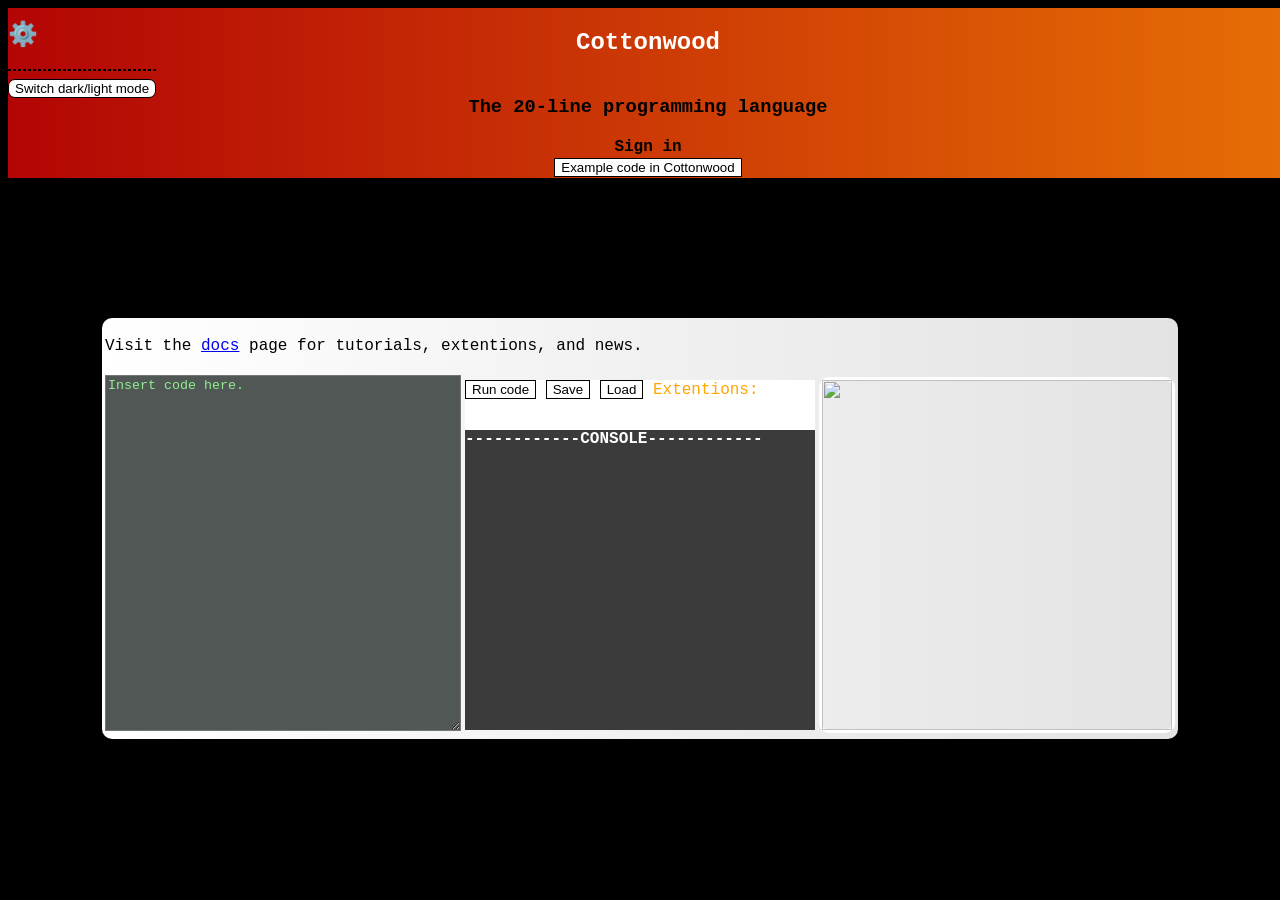
==== home.html @ 640c1d96 "Add settings div for dark/light mode switch Added a fixed position div for settings with a button to" ====
<!DOCTYPE html>
<head>
  <title>Cottonwood</title>
  <script src="mainScript.js" defer></script>
  <link rel="stylesheet" href="mainStyle.css">
</head>
<body onload="mongtolmer()">
  <div class="heading">
    <h2>Cottonwood</h2>
    <h3>The 20-line programming language</h3>
    <div id="logIN" style="top:0; right:0;">
      <b id="userName" onclick="signIn()">Sign in</b>
    </div>
    <button onclick="tutorial()">Example code in Cottonwood</button>
  </div>
  <div style="position: fixed; top: 0; right: 0 background: linear-gradient(to right, white, #e3e3e3); border-radius: 10px;">
    <h2 onclick="appe()">⚙️</h2>
    <hr style="border: 1px dashed black;">
    <button style="background-color: white; border-radius: 7px; border: 1px solid black" onclick="darkLight()">Switch dark/light mode</button>
  </div>
  <span id="main_content" class="ggh">
    <table class="tabi">
      <tr>
        <td colspan="2">
          <p style="color: black;">Visit the <a href="news.html">docs</a> page for tutorials, extentions, and news.</p>
        </td>
      </tr>
      <tr>
        <td>
          <textarea id="input" class="code" style="width: 350px; height: 350px;" maxlength="650">Insert code here.</textarea>
        </td>
        <td>
          <div class="out">
            <div style="background-color: #3b3b3b; width:350px; height: 350px">
              <div style="background-color: #ffffff; width: 350px; height: 50px;">
                <button onclick="run()">Run code</button>
                <button onclick="save()">Save</button>
                <button onclick="load()">Load</button>
                <label for="down" style="color: orange;">Extentions: </label>
                <table id="down">
                  <tr>
                    <td>
                      <img id="mbi" src="MoveBot.png" style="width: 25px; height: 25px; border: 1px solid grey; border-radius: 6px;" class="n">
                    </td>
                    <td>
                      <img id="mli" src="MathLi.png" style="width: 25px; height: 25px; border: 1px solid green; border-radius: 6px;" class="n">
                    </td>
                  </tr>
                </table>
              </div>
              <div class="Ocont">
                <b>------------CONSOLE------------</b>
                <p id="errors" style="color: #ba1e2b;" onclick="goAwayError()" class="errors"></p>
                <p id="output"></p>
              </div>
              <div class="window" id="window">
                <div id="blockA" style="display: none;" class="redblock"></div>
                <div id="moveMP" class="mp">
                  <table>
                    <tr>
                      <td> </td>
                      <td class="smalltext">^</td>
                      <td> </td>
                    </tr>
                    <tr>
                      <td onclick="left()"> < </td>
                      <td> </td>
                      <td onclick="right()"> > </td>
                    </tr>
                  </table>
                </div>
              </div>
              <div class="windowUI" id="UIwindow">
                <b id="titleA">//no title</b>
                <button id="buttonA" class="Bwin" onclick="clicked()">//no title</button>
                <p id="paragraphText" style="font-size: 10px;" class="pid"></p>
              </div>
            </div>
          </div>
        </td>
        <td colspan="2">
          <div id="oakAlienM" style="width:350px; height: 350px; border: 3px solid white; border-radius: 10px;">
            <img src="oakieM.png" onclick="gotonews()" style="width: 350px; height: 350px;">
          </div>
        </td>
      </tr>
    </table>
  </span>
</body>
---- mainStyle.css ----
body {
  background-color: #000000;
  font-family: Courier New;
}
.heading {
  background: linear-gradient(to right, #b30505, #e66e05);
  display: grid;
  place-items: center;
  width: 100vw;
  height: 170px;
  display: grid;
  place-items: center;
}
.ggh {
  display: grid;
  place-items: center;
  witdh: 100%;
  height: 700px;
  background-color: linear-gradient(to right, #4d4d4d,#b8b8b8);
}
.Ocont {
  color: #ffffff;
}
.window {
  display: none;
  position: absolute;
  background-image: url("windowimg.png");
  background-color: #b0abab;
  width: 250px;
  height: 150px;
  border: 2px solid #ffffff;
}
.redblock {
  position: relative;
  top: 0px;
  right: 0px;
  background-color: red;
  height: 45px;
  width: 35px;
}
button {
  background-color: #ffffff;
  border: 1px solid #000000;
}
textarea {
  background-color: #505755;
  color: lightgreen;
}
p {
  color: #ffffff;
}
h2 {
  color: #ffffff;
}
.Bwin {
  opacity: 0.8;
  display: none;
  position: relative;
}
.windowUI {
  display: none;
  width: 300px;
  height: 150px;
  background-color: #b0abab;
  position: absolute;
}
.errors {
  display: none;
}
.grav {
  animation-name: pullDown;
  animation-duration: 1s;
}
.normWG {
  position: relative;
  top: 105px;
  right: 0px;
  background-color: red;
  height: 45px;
  width: 35px;
}
@keyframes pullDown {
  0% {top: 0px;}
  100% {top: 105px;}
}
@keyframes fadein {
  0% {opacity: 0.0;}
  100% {opacity: 1.0;}
}
.mp {
  position: relative;
  width: 45px;
  height: 46px;
  display: none;
  opacity: 0.85;
  top: 0px;
  left: 200px;
}
.n {
  display: none;
}
.tabi {
  background: linear-gradient(to right, white, #e3e3e3);
  border-radius: 10px;
  animation: fadein 2s;
  width: fit-content;
}
.pid {
  display: none;
}
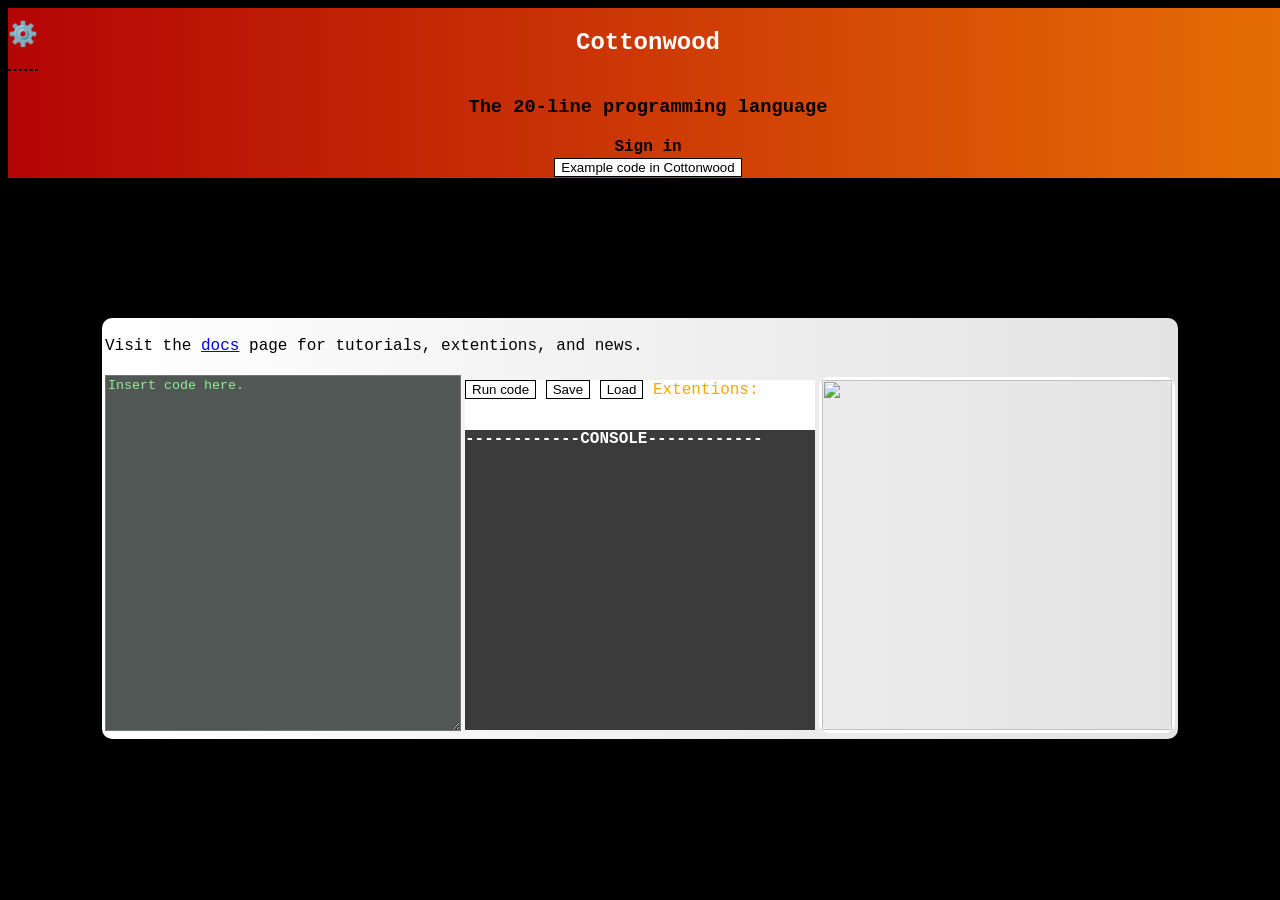
==== commit 0fb18691: "Refactor settings button into a new div" ====
--- a/home.html
+++ b/home.html
@@ -16,7 +16,9 @@
   <div style="position: fixed; top: 0; right: 0 background: linear-gradient(to right, white, #e3e3e3); border-radius: 10px;">
     <h2 onclick="appe()">⚙️</h2>
     <hr style="border: 1px dashed black;">
-    <button style="background-color: white; border-radius: 7px; border: 1px solid black" onclick="darkLight()">Switch dark/light mode</button>
+    <div id="lowerSett" class="pid">
+      <button style="background-color: white; border-radius: 7px; border: 1px solid black" onclick="darkLight()">Switch dark/light mode</button>
+    </div>
   </div>
   <span id="main_content" class="ggh">
     <table class="tabi">
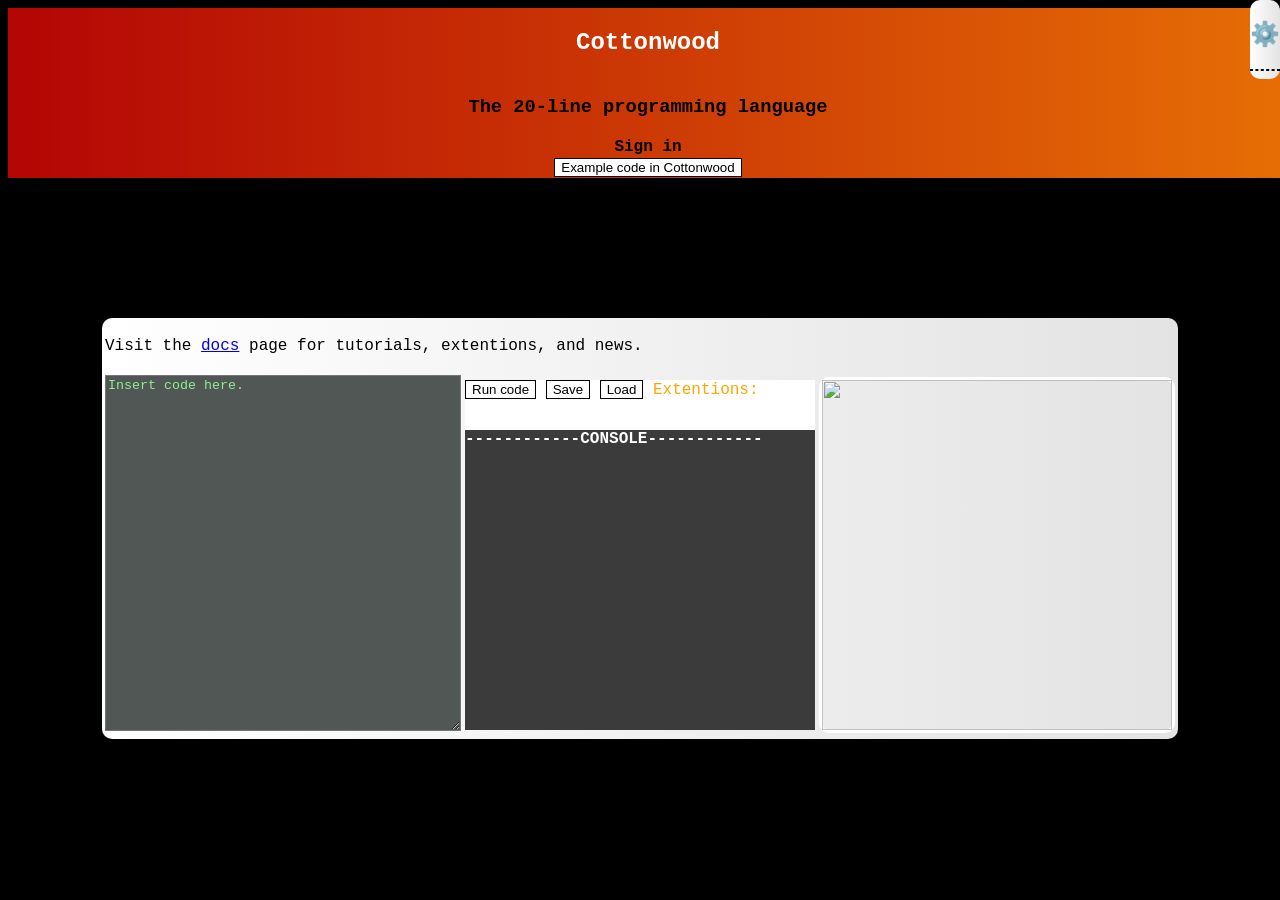
==== commit a896ca8a: "Fix missing semicolon in style attribute" ====
--- a/home.html
+++ b/home.html
@@ -13,7 +13,7 @@
     </div>
     <button onclick="tutorial()">Example code in Cottonwood</button>
   </div>
-  <div style="position: fixed; top: 0; right: 0 background: linear-gradient(to right, white, #e3e3e3); border-radius: 10px;">
+  <div style="position: fixed; top: 0; right: 0; background: linear-gradient(to right, white, #e3e3e3); border-radius: 10px;">
     <h2 onclick="appe()">⚙️</h2>
     <hr style="border: 1px dashed black;">
     <div id="lowerSett" class="pid">
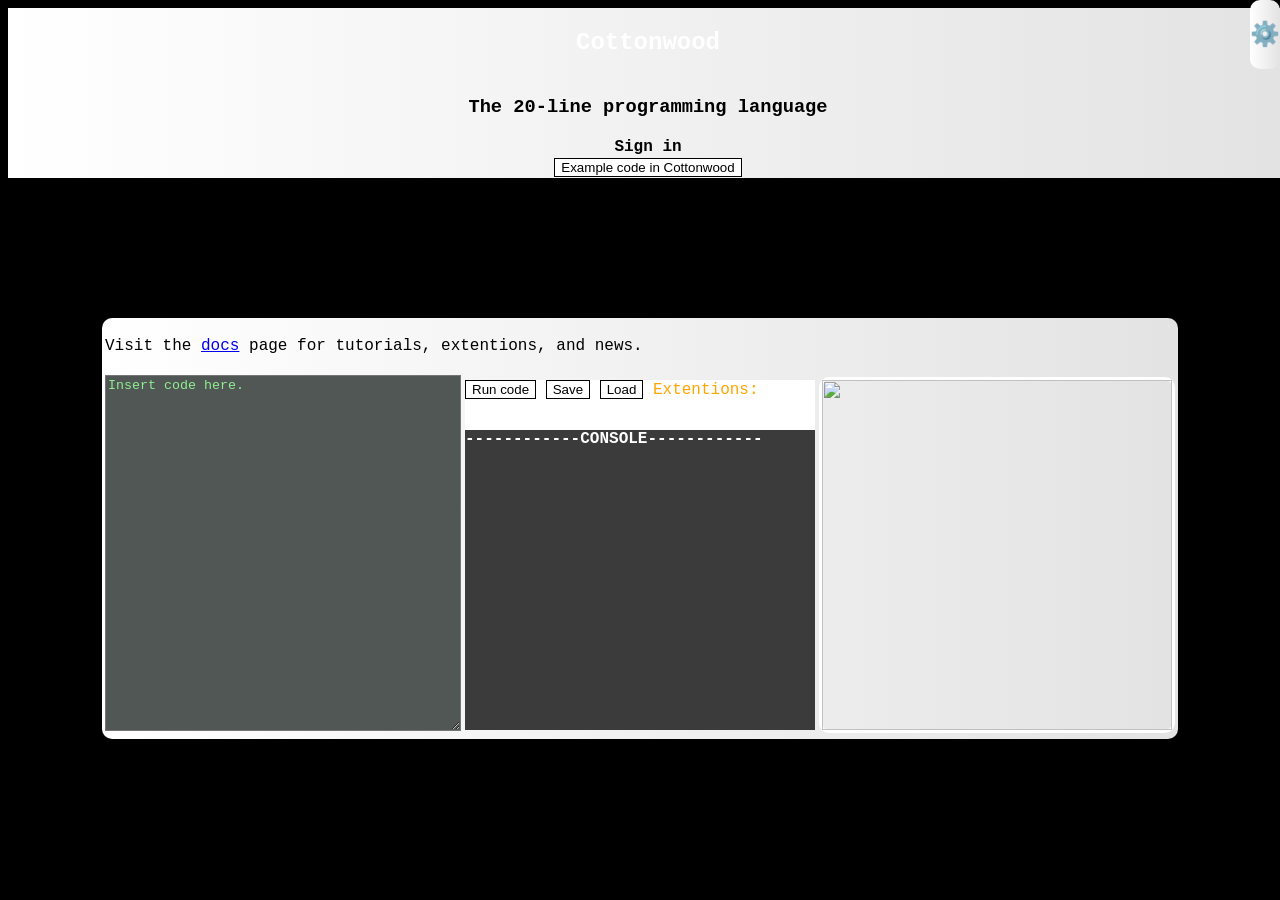
==== commit 2c10c355: "Remove dashed border from settings divider Removed dashed border from the horizontal rule." ====
--- a/home.html
+++ b/home.html
@@ -15,7 +15,6 @@
   </div>
   <div style="position: fixed; top: 0; right: 0; background: linear-gradient(to right, white, #e3e3e3); border-radius: 10px;">
     <h2 onclick="appe()">⚙️</h2>
-    <hr style="border: 1px dashed black;">
     <div id="lowerSett" class="pid">
       <button style="background-color: white; border-radius: 7px; border: 1px solid black" onclick="darkLight()">Switch dark/light mode</button>
     </div>
--- a/mainStyle.css
+++ b/mainStyle.css
@@ -3,7 +3,7 @@
   font-family: Courier New;
 }
 .heading {
-  background: linear-gradient(to right, #b30505, #e66e05);
+  background: linear-gradient(to right, white, #e3e3e3);
   display: grid;
   place-items: center;
   width: 100vw;
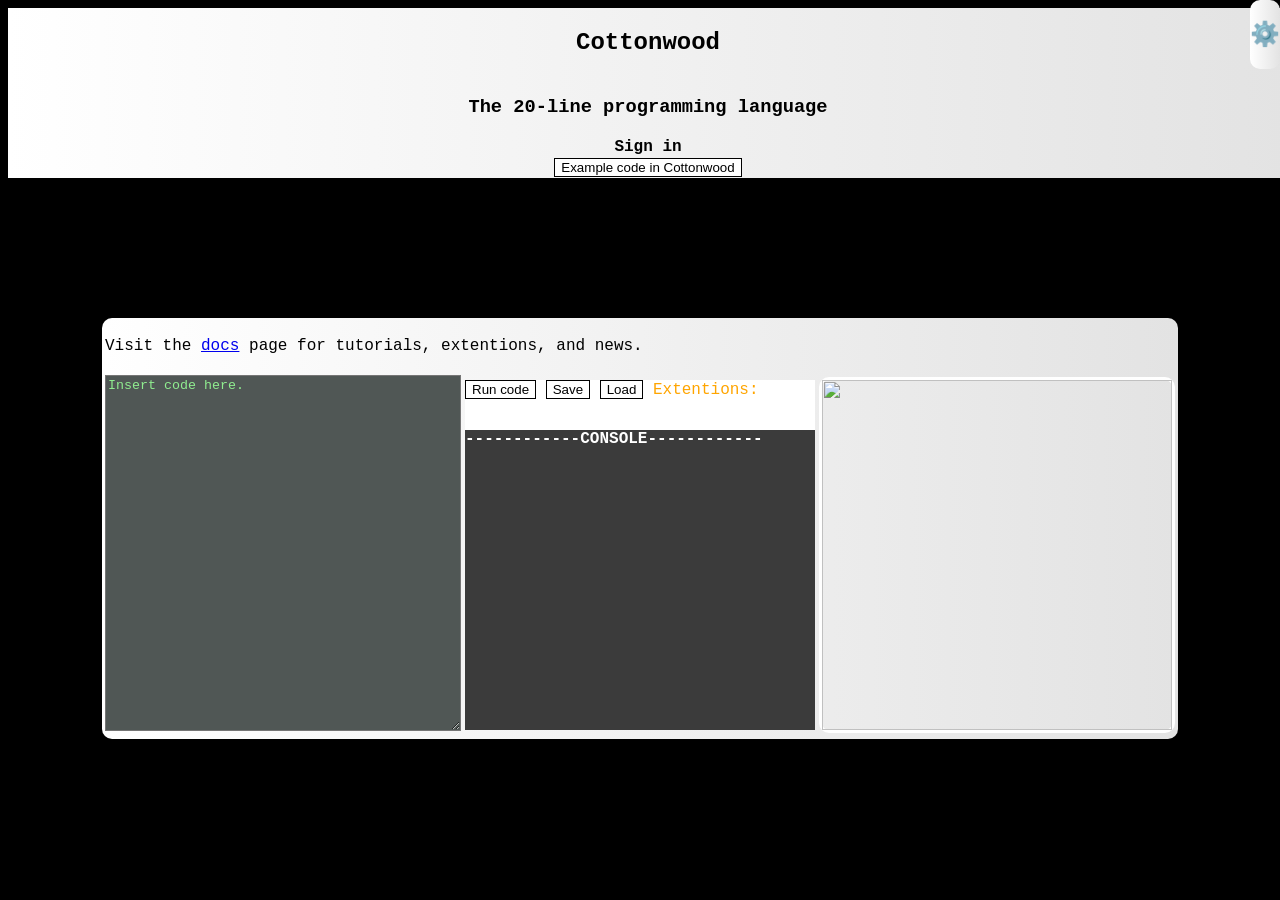
==== commit 3e400910: "Change h2 color attribute to style attribute" ====
--- a/home.html
+++ b/home.html
@@ -6,7 +6,7 @@
 </head>
 <body onload="mongtolmer()">
   <div class="heading">
-    <h2>Cottonwood</h2>
+    <h2 style="color:black;">Cottonwood</h2>
     <h3>The 20-line programming language</h3>
     <div id="logIN" style="top:0; right:0;">
       <b id="userName" onclick="signIn()">Sign in</b>
@@ -14,7 +14,9 @@
     <button onclick="tutorial()">Example code in Cottonwood</button>
   </div>
   <div style="position: fixed; top: 0; right: 0; background: linear-gradient(to right, white, #e3e3e3); border-radius: 10px;">
-    <h2 onclick="appe()">⚙️</h2>
+    <span style="display: grid; place-items: center;">
+      <h2 onclick="appe()">⚙️</h2>
+    </span>
     <div id="lowerSett" class="pid">
       <button style="background-color: white; border-radius: 7px; border: 1px solid black" onclick="darkLight()">Switch dark/light mode</button>
     </div>
--- a/mainStyle.css
+++ b/mainStyle.css
@@ -14,7 +14,7 @@
 .ggh {
   display: grid;
   place-items: center;
-  witdh: 100%;
+  width: 100%;
   height: 700px;
   background-color: linear-gradient(to right, #4d4d4d,#b8b8b8);
 }
